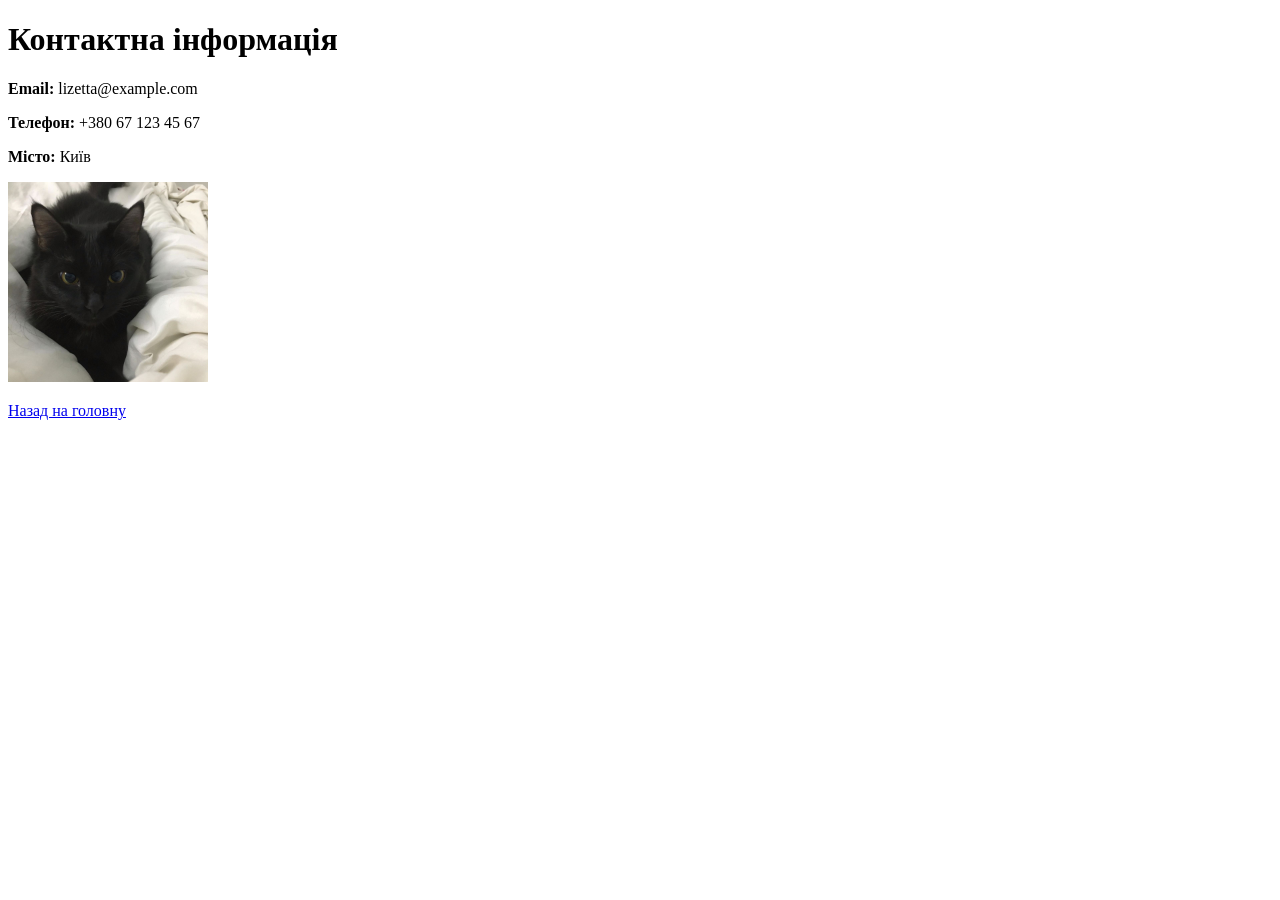
==== Project/pages/contact.html @ a78ce4ba "add pages" ====
<!DOCTYPE html>
<html lang="uk">
<head>
    <meta charset="UTF-8">
    <title>Контакти</title>
</head>
<body>
    <h1>Контактна інформація</h1>
    <p><b>Email:</b> lizetta@example.com</p>
    <p><b>Телефон:</b> +380 67 123 45 67</p>
    <p><b>Місто:</b> Київ</p>

    <img src="../photo/me.jpg" alt="Єлизавета" width="200">

    <p><a href="../index.html">Назад на головну</a></p>
</body>
</html>
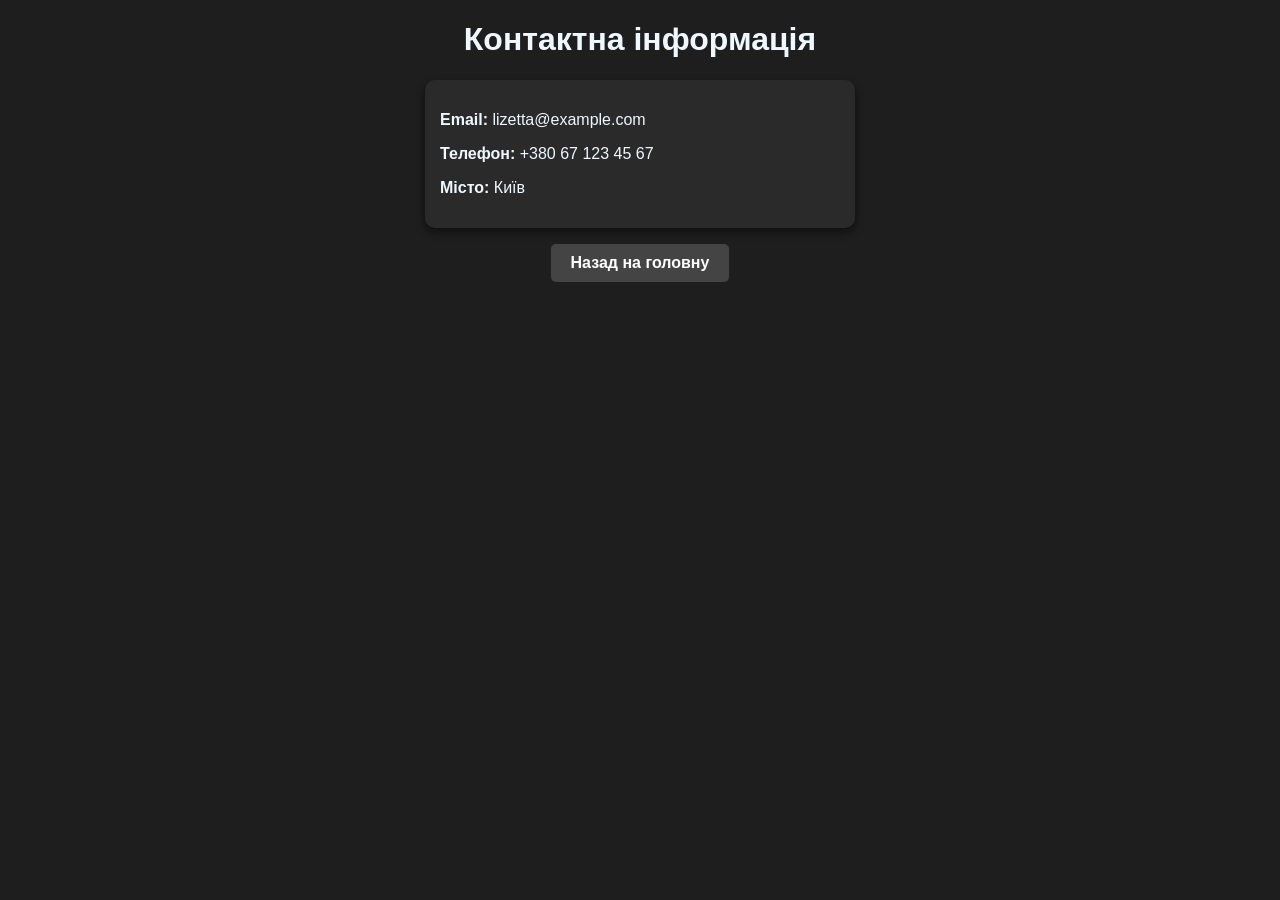
==== commit 3aa9db79: "add pages" ====
--- a/Project/pages/contact.html
+++ b/Project/pages/contact.html
@@ -3,15 +3,18 @@
 <head>
     <meta charset="UTF-8">
     <title>Контакти</title>
+    <link rel="stylesheet" href="../style.css">
 </head>
 <body>
     <h1>Контактна інформація</h1>
-    <p><b>Email:</b> lizetta@example.com</p>
-    <p><b>Телефон:</b> +380 67 123 45 67</p>
-    <p><b>Місто:</b> Київ</p>
 
-    <img src="../photo/me.jpg" alt="Єлизавета" width="200">
+    <div id="contacts">
+        <p><b>Email:</b> lizetta@example.com</p>
+        <p><b>Телефон:</b> +380 67 123 45 67</p>
+        <p><b>Місто:</b> Київ</p>
+    </div>
 
-    <p><a href="../index.html">Назад на головну</a></p>
+    <p style="text-align:center;">
+        <a href="../index.html " class="back-btn">Назад на головну</a></p>
 </body>
 </html>
--- a/Project/style.css
+++ b/Project/style.css
@@ -0,0 +1,83 @@
+body {
+    font-family: Arial, sans-serif;
+    background-color: #1e1e1e;
+    margin: 20px;
+    padding: 0;
+    color: #F0F8FF;
+}
+
+h1 {
+    color: #F0F8FF;
+    text-align: center;
+}
+h2 {
+    color: #90caf9;
+    border-bottom: 2px solid #444;
+    padding-bottom: 5px;
+}
+
+img {
+    border-radius: 10px;
+    margin: 10px;
+    box-shadow: 0px 4px 10px rgba(0,0,0,0.6);
+}
+
+
+ul.nav {
+    list-style-type: none;
+    padding: 0;
+    text-align: center;
+}
+ul.nav li {
+    display: inline;
+    margin: 0 15px;
+}
+ul.nav li a {
+    text-decoration: none;
+    color: #F0F8FF;
+    font-weight: bold;
+}
+ul.nav li a:hover {
+    color: #90caf9;
+}
+
+
+#contacts {
+    background-color: #2a2a2a;
+    padding: 15px;
+    border-radius: 10px;
+    max-width: 400px;
+    margin: auto;
+    box-shadow: 0px 4px 8px rgba(0,0,0,0.5);
+}
+
+
+.gallery {
+    display: flex;
+    flex-wrap: wrap;
+    justify-content: center;
+}
+.gallery img {
+    width: 200px;
+    height: auto;
+    transition: transform 0.3s;
+}
+.gallery img:hover {
+    transform: scale(1.1);
+}
+
+
+.back-btn {
+    display: inline-block;
+    padding: 10px 20px;
+    background-color: #444;  
+    color: #fff;                
+    text-decoration: none;
+    border-radius: 5px;
+    font-weight: bold;
+    transition: background-color 0.3s;
+}
+
+.back-btn:hover {
+    background-color: #90caf9;  
+}
